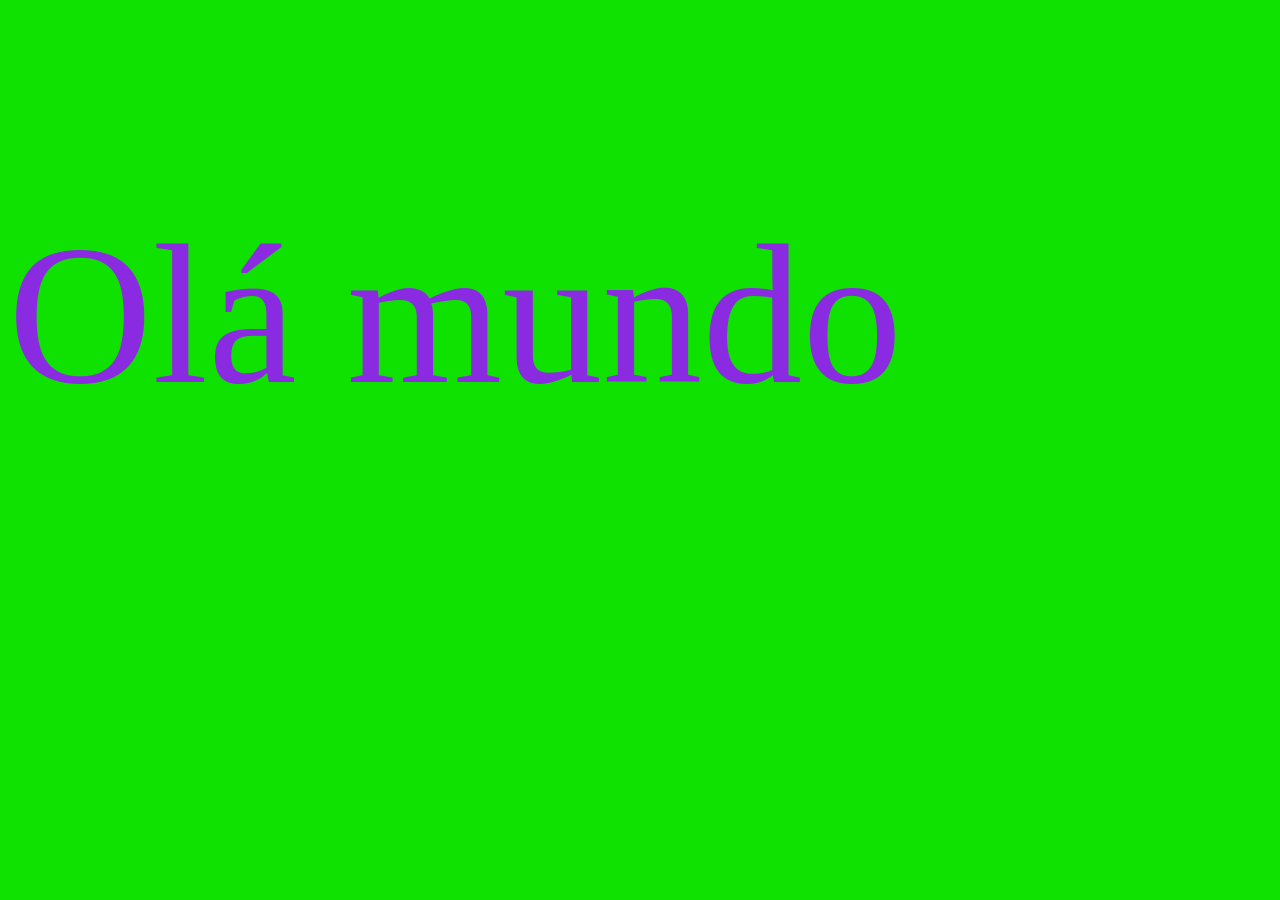
==== index.html @ da8ce67b "Inicio do meu site Estamos conhecendo o HTML, CSS e JS, primeiro commit :+1:" ====
<!DOCTYPE html>
<html lang="en">

<head>
    <meta charset="UTF-8">
    <meta name="viewport" content="width=device-width, initial-scale=1.0">
    <title>Meu site legal</title>
    <link rel="stylesheet" href="style.css">

</head>

<body>
    <p>Olá mundo</p>


    <script src="./script.js"></script>
</body>

</html>
---- style.css ----
body{
    background-color: #0fe200;
}

p{
    font-size: 200px;
    color: blueviolet;
}
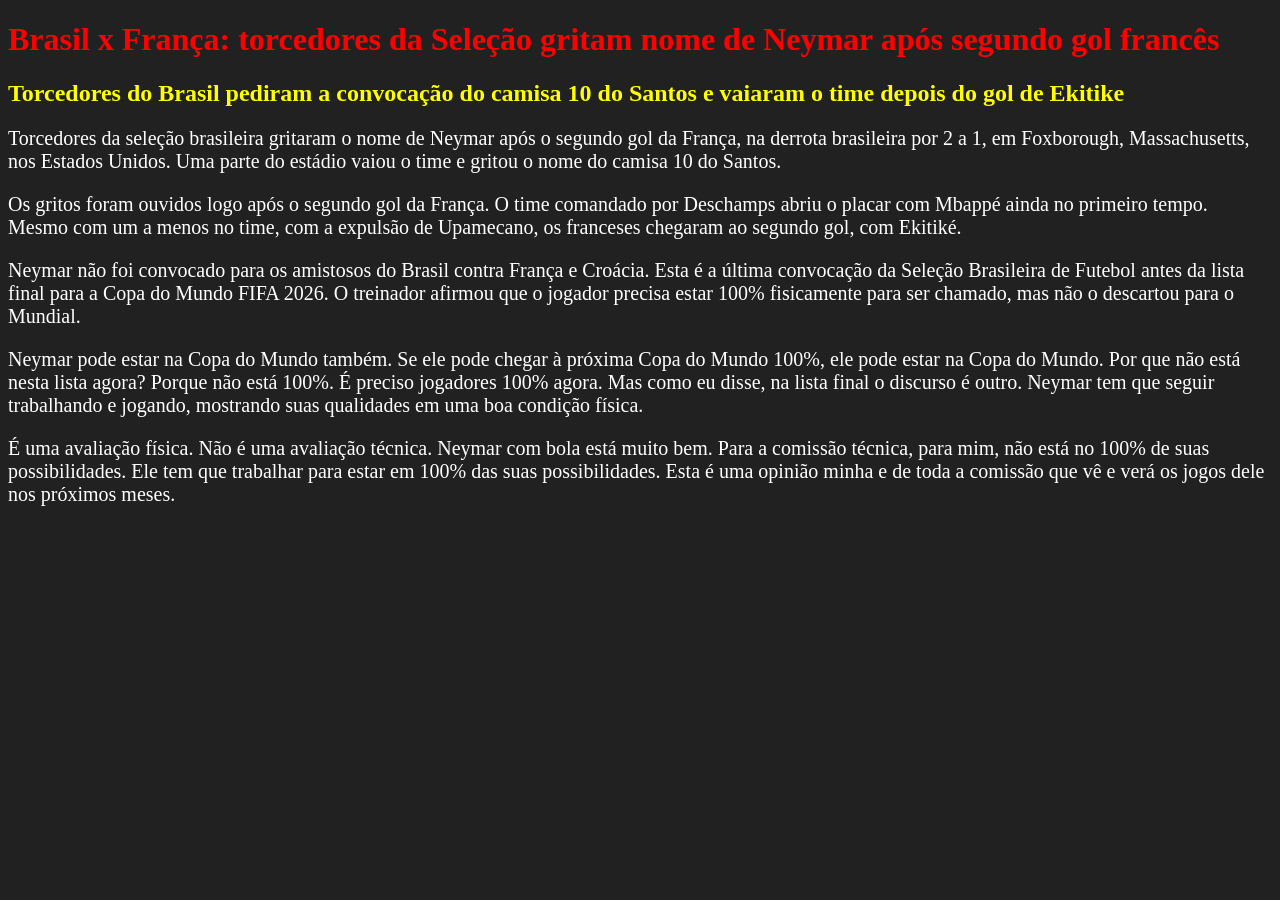
==== commit b94f45bc: "Segundo commit, site das noticias Criei um site de noticas, sobre o jogo da seleção." ====
--- a/index.html
+++ b/index.html
@@ -10,7 +10,26 @@
 </head>
 
 <body>
-    <p>Olá mundo</p>
+
+    <h1>Brasil x França: torcedores da Seleção gritam nome de Neymar após segundo gol francês</h1>
+    <h2>Torcedores do Brasil pediram a convocação do camisa 10 do Santos e vaiaram o time depois do gol de Ekitike</h2>
+    <p>Torcedores da seleção brasileira gritaram o nome de Neymar após o segundo gol da França, na derrota brasileira
+        por 2 a 1, em Foxborough, Massachusetts, nos Estados Unidos. Uma parte do estádio vaiou o time e gritou o nome
+        do camisa 10 do Santos.</p>
+    <p>Os gritos foram ouvidos logo após o segundo gol da França. O time comandado por Deschamps abriu o placar com
+        Mbappé ainda no primeiro tempo. Mesmo com um a menos no time, com a expulsão de Upamecano, os franceses chegaram
+        ao segundo gol, com Ekitiké.</p>
+    <p>Neymar não foi convocado para os amistosos do Brasil contra França e Croácia. Esta é a última convocação da
+        Seleção Brasileira de Futebol antes da lista final para a Copa do Mundo FIFA 2026. O treinador afirmou que o
+        jogador precisa estar 100% fisicamente para ser chamado, mas não o descartou para o Mundial.</p>
+    <p>Neymar pode estar na Copa do Mundo também. Se ele pode chegar à próxima Copa do Mundo 100%, ele pode estar na
+        Copa do Mundo. Por que não está nesta lista agora? Porque não está 100%. É preciso jogadores 100% agora. Mas
+        como eu disse, na lista final o discurso é outro. Neymar tem que seguir trabalhando e jogando, mostrando suas
+        qualidades em uma boa condição física.</p>
+    <p>É uma avaliação física. Não é uma avaliação técnica. Neymar com bola está muito bem. Para a comissão técnica,
+        para mim, não está no 100% de suas possibilidades. Ele tem que trabalhar para estar em 100% das suas
+        possibilidades. Esta é uma opinião minha e de toda a comissão que vê e verá os jogos dele nos próximos meses.
+    </p>
 
 
     <script src="./script.js"></script>
--- a/style.css
+++ b/style.css
@@ -1,8 +1,16 @@
 body{
-    background-color: #0fe200;
+    background-color: #212121;
+    color: white;
 }
 
 p{
-    font-size: 200px;
-    color: blueviolet;
+    font-size: 20px;
+    color: rgb(255, 255, 255);
+}
+h1{
+    color: red;
+
+}
+h2{
+    color: yellow;
 }
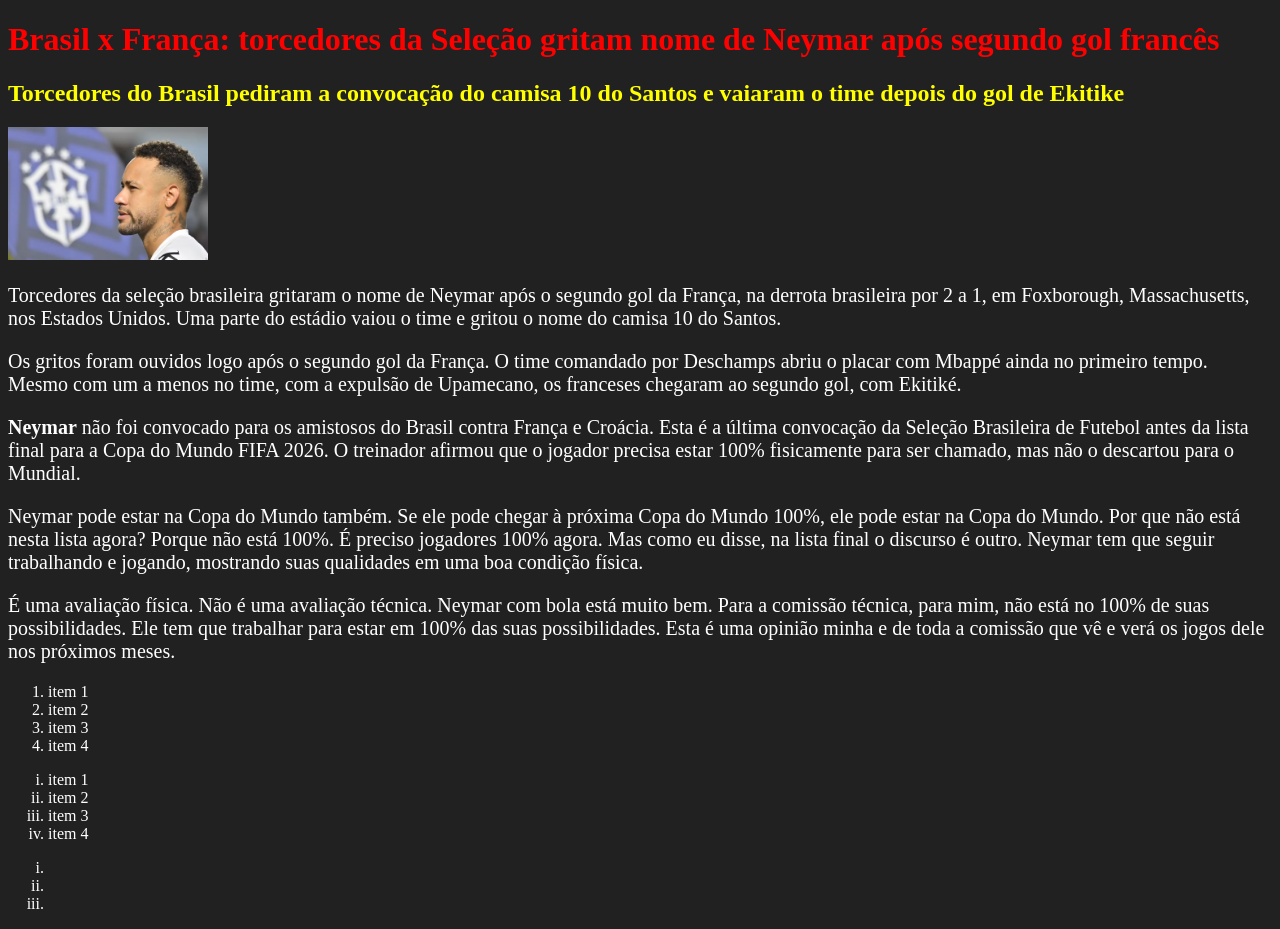
==== commit 2fc23b8b: "novo commit adicionando listas, novos estilos, novas imagens" ====
--- a/index.html
+++ b/index.html
@@ -11,16 +11,18 @@
 
 <body>
 
-    <h1>Brasil x França: torcedores da Seleção gritam nome de Neymar após segundo gol francês</h1>
+    <h1>Brasil x França: torcedores da Seleção gritam nome de <b>Neymar</b> após segundo gol francês</h1>
     <h2>Torcedores do Brasil pediram a convocação do camisa 10 do Santos e vaiaram o time depois do gol de Ekitike</h2>
+    <img src="./noticia.avif" alt="Imagem do jogador Neymar" title="Neymaaaaaar">
     <p>Torcedores da seleção brasileira gritaram o nome de Neymar após o segundo gol da França, na derrota brasileira
         por 2 a 1, em Foxborough, Massachusetts, nos Estados Unidos. Uma parte do estádio vaiou o time e gritou o nome
         do camisa 10 do Santos.</p>
     <p>Os gritos foram ouvidos logo após o segundo gol da França. O time comandado por Deschamps abriu o placar com
         Mbappé ainda no primeiro tempo. Mesmo com um a menos no time, com a expulsão de Upamecano, os franceses chegaram
         ao segundo gol, com Ekitiké.</p>
-    <p>Neymar não foi convocado para os amistosos do Brasil contra França e Croácia. Esta é a última convocação da
-        Seleção Brasileira de Futebol antes da lista final para a Copa do Mundo FIFA 2026. O treinador afirmou que o
+    <p><strong>Neymar</strong> não foi convocado para os amistosos do Brasil contra França e Croácia. Esta é a última
+        convocação da Seleção Brasileira de Futebol antes da lista final para a Copa do Mundo FIFA 2026. O treinador
+        afirmou que o
         jogador precisa estar 100% fisicamente para ser chamado, mas não o descartou para o Mundial.</p>
     <p>Neymar pode estar na Copa do Mundo também. Se ele pode chegar à próxima Copa do Mundo 100%, ele pode estar na
         Copa do Mundo. Por que não está nesta lista agora? Porque não está 100%. É preciso jogadores 100% agora. Mas
@@ -31,6 +33,28 @@
         possibilidades. Esta é uma opinião minha e de toda a comissão que vê e verá os jogos dele nos próximos meses.
     </p>
 
+    <ol>
+        <li>item 1 </li>
+        <li>item 2</li>
+        <li>item 3 </li>
+        <li>item 4</li>
+    </ol>
+
+    <ul> <!-- ul>li*4> -->
+        <li>item 1 </li>
+        <li>item 2</li>
+        <li>item 3 </li>
+        <li>item 4</li>
+    </ul>
+
+
+    <footer> <!-- footer>ul>li*3>a -->
+        <ul>
+            <li><a href=""></a></li>
+            <li><a href=""></a></li>
+            <li><a href=""></a></li>
+        </ul>
+    </footer>
 
     <script src="./script.js"></script>
 </body>
--- a/style.css
+++ b/style.css
@@ -13,4 +13,12 @@
 }
 h2{
     color: yellow;
+}
+
+img{
+    width: 200px;
+}
+
+ul li{
+    list-style-type:lower-roman;
 }
